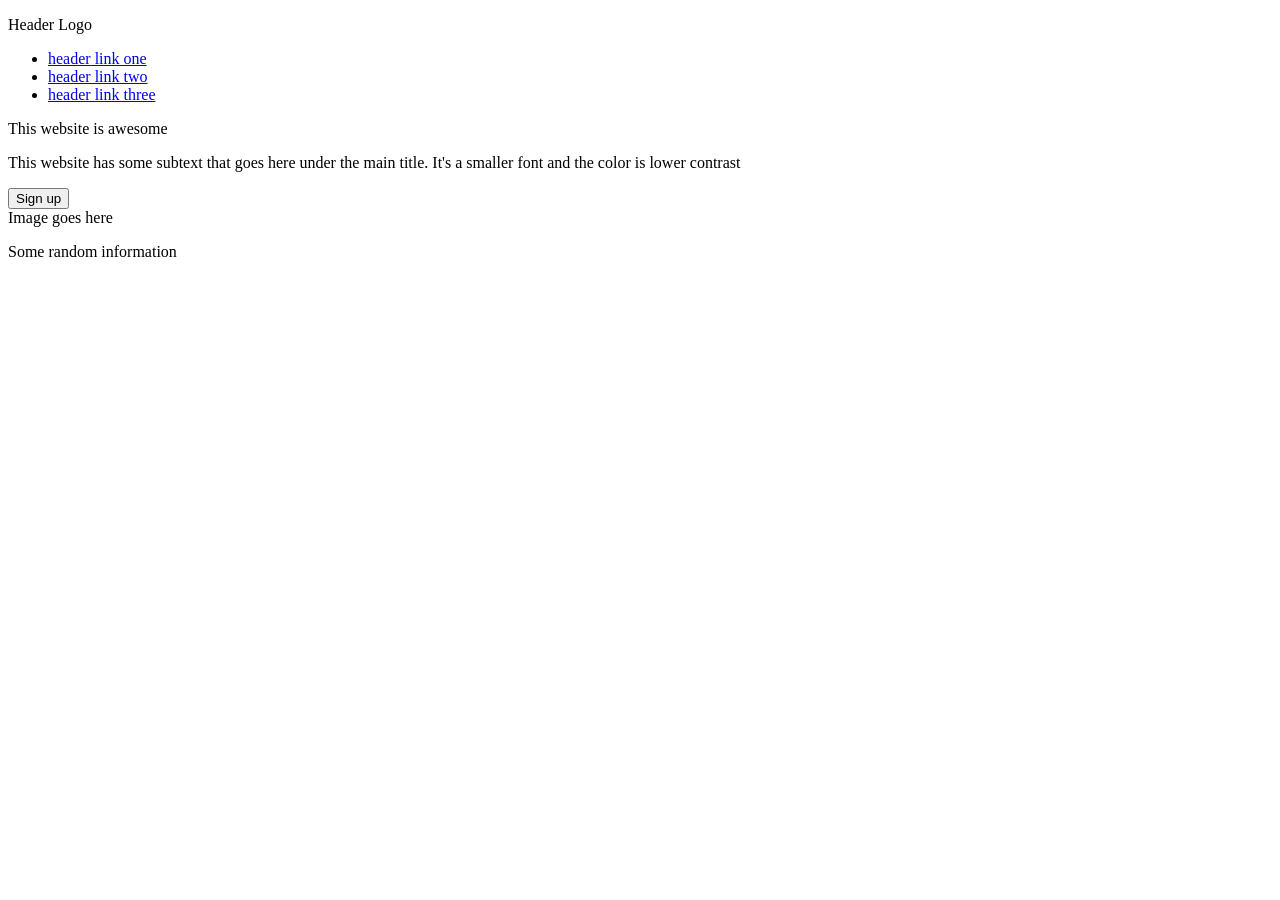
==== landingPage/index.html @ 2e4405c0 "Initial commit for my odin project practice" ====
<!doctype html>
<html lang="en">
  <head>
    <meta charset="UTF-8" />
    <meta name="viewport" content="width=device-width, initial-scale=1.0" />
    <title>Landing Page</title>
  </head>
  <body>
    <!-- header section -->
    <header class="header">
      <!-- navbar -->
      <nav class="nav">
        <!-- logo -->
        <div class="logo">
            <!-- hero logo text -->
            <p>Header Logo</p>
        </div>
        <!-- navbar links -->
        <div class="navbar">
          <ul>
            <li><a href="#">header link one</a></li>
            <li><a href="#">header link two</a></li>
            <li><a href="#">header link three</a></li>
          </ul>
        </div>
      </nav>
    </header>
    <!-- hero section -->
    <section class="hero">
      <!-- text -->
      <div class="heroText">
        <!-- hero main text -->
        <p>This website is awesome</p>
        <!-- hero secondary text -->
        <p>
          This website has some subtext that goes here under the main title.
          It's a smaller font and the color is lower contrast
        </p>
        <!-- sign up button -->
        <button type="button">Sign up</button>
      </div>
      <!-- hero image -->
      <div class="heroImage">Image goes here</div>
    </section>
    <!-- information section -->
    <section class="infoSec">
        <!-- information heading -->
         <p>Some random information</p>
         <!-- cards -->
          
    </section>
  </body>
</html>
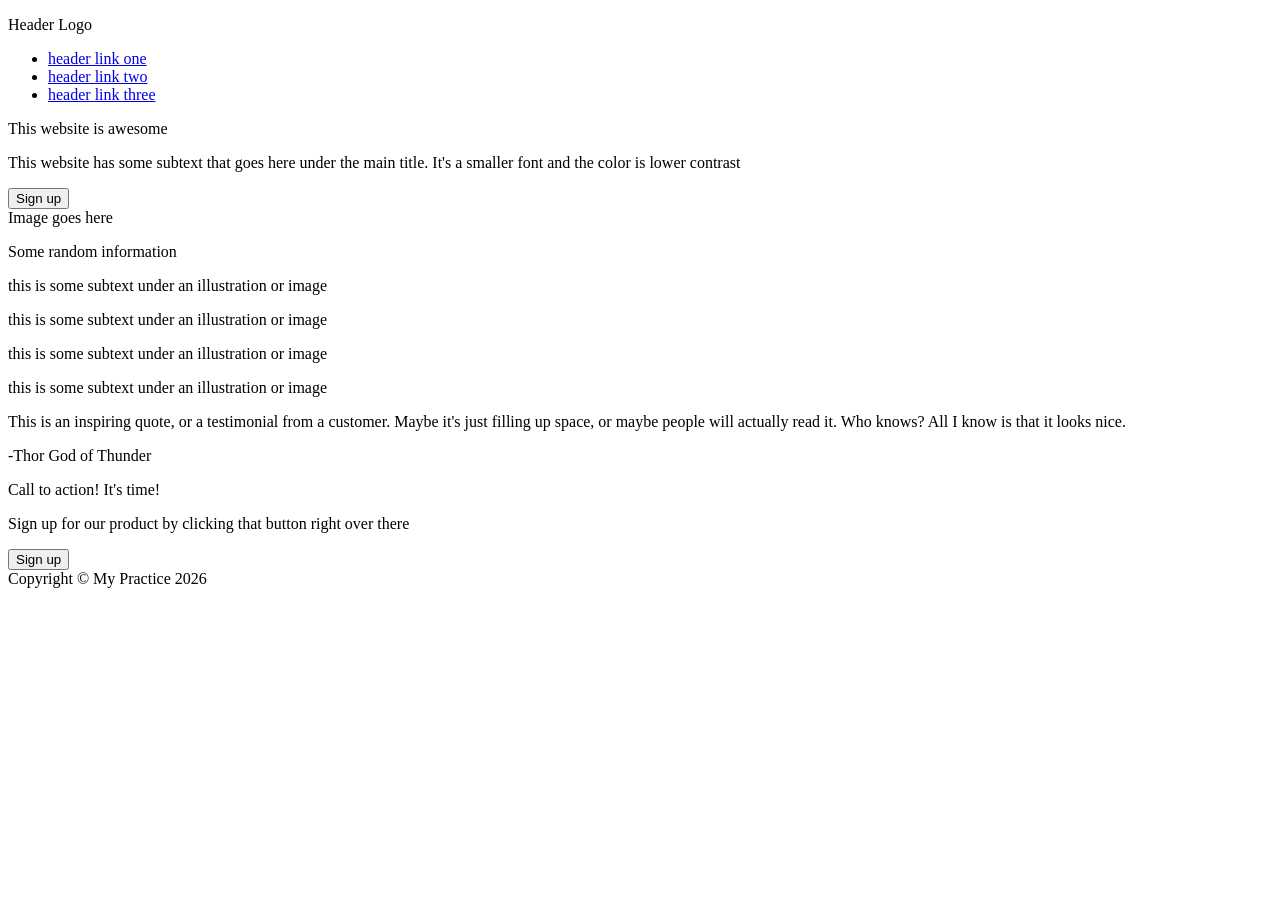
==== commit 2b6a7a84: "Adding more sections to the html file" ====
--- a/landingPage/index.html
+++ b/landingPage/index.html
@@ -12,8 +12,8 @@
       <nav class="nav">
         <!-- logo -->
         <div class="logo">
-            <!-- hero logo text -->
-            <p>Header Logo</p>
+          <!-- hero logo text -->
+          <p>Header Logo</p>
         </div>
         <!-- navbar links -->
         <div class="navbar">
@@ -44,10 +44,50 @@
     </section>
     <!-- information section -->
     <section class="infoSec">
-        <!-- information heading -->
-         <p>Some random information</p>
-         <!-- cards -->
-          
+      <!-- information heading -->
+      <p>Some random information</p>
+      <!-- cards -->
+      <div class="card">
+        <div class="image"></div>
+        <p>this is some subtext under an illustration or image</p>
+      </div>
+      <div class="card">
+        <div class="image"></div>
+        <p>this is some subtext under an illustration or image</p>
+      </div>
+      <div class="card">
+        <div class="image"></div>
+        <p>this is some subtext under an illustration or image</p>
+      </div>
+      <div class="card">
+        <div class="image"></div>
+        <p>this is some subtext under an illustration or image</p>
+      </div>
     </section>
+    <!-- quote section -->
+    <section class="quote">
+      <!-- quote -->
+      <p>
+        This is an inspiring quote, or a testimonial from a customer. Maybe it's
+        just filling up space, or maybe people will actually read it. Who knows?
+        All I know is that it looks nice.
+      </p>
+      <!-- author -->
+      <p>-Thor God of Thunder</p>
+    </section>
+    <!-- call to action section -->
+    <section class="callToAction">
+      <div class="call">
+        <p class="callTitle">Call to action! It's time!</p>
+        <p class="callBody">
+          Sign up for our product by clicking that button right over there
+        </p>
+      </div>
+      <button type="button" class="signupButton">Sign up</button>
+    </section>
+    <!-- footer -->
+     <footer>
+      Copyright &copy; My Practice 2026
+     </footer>
   </body>
 </html>
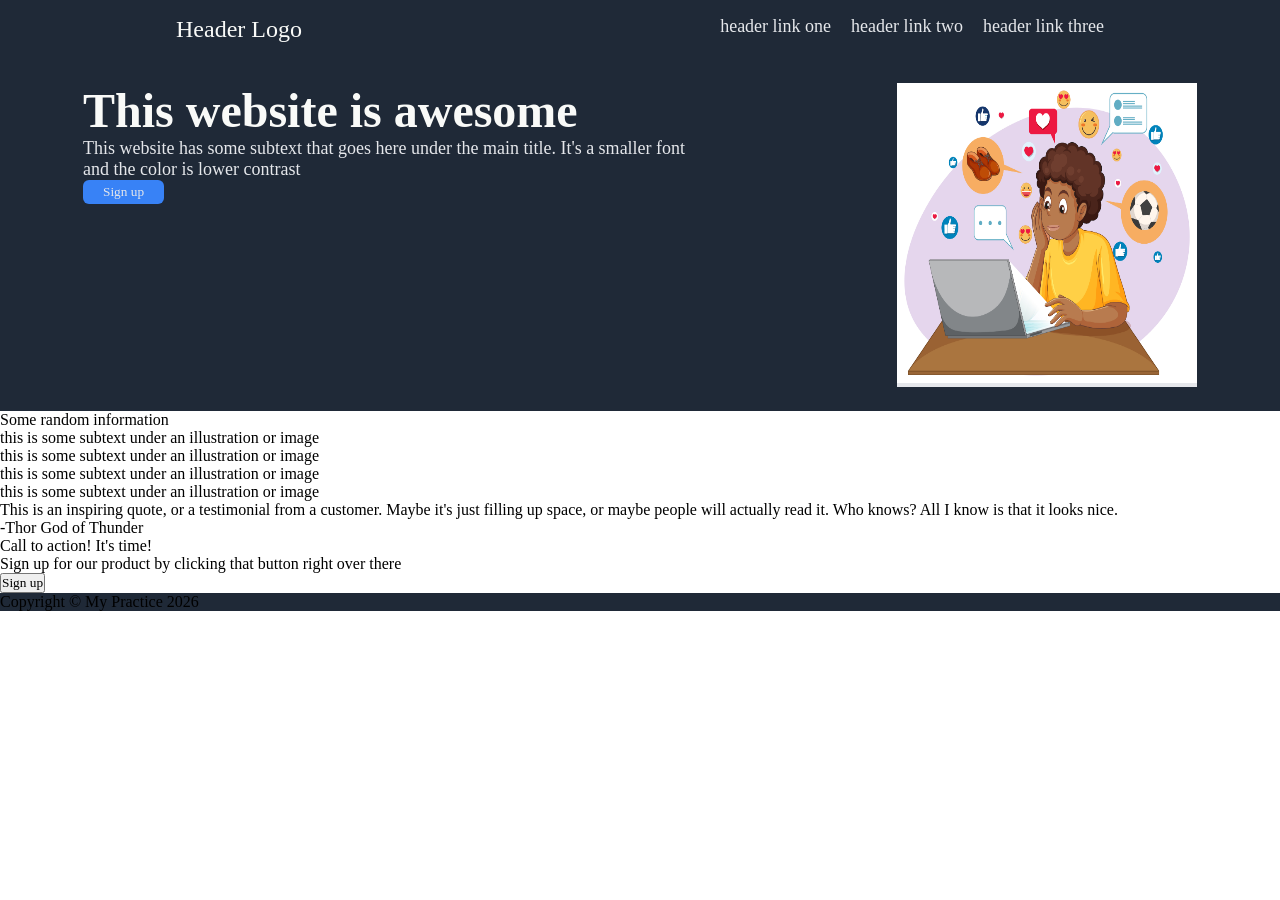
==== commit bfb14dcf: "Added css style for header and hero section" ====
--- a/landingPage/index.html
+++ b/landingPage/index.html
@@ -4,6 +4,7 @@
     <meta charset="UTF-8" />
     <meta name="viewport" content="width=device-width, initial-scale=1.0" />
     <title>Landing Page</title>
+    <link rel="stylesheet" href="./style.css" />
   </head>
   <body>
     <!-- header section -->
@@ -30,9 +31,9 @@
       <!-- text -->
       <div class="heroText">
         <!-- hero main text -->
-        <p>This website is awesome</p>
+        <p class="heroMain">This website is awesome</p>
         <!-- hero secondary text -->
-        <p>
+        <p class="heroSecondary">
           This website has some subtext that goes here under the main title.
           It's a smaller font and the color is lower contrast
         </p>
@@ -40,7 +41,9 @@
         <button type="button">Sign up</button>
       </div>
       <!-- hero image -->
-      <div class="heroImage">Image goes here</div>
+      <div class="heroImage">
+        <img src="./image.jpg" height="300px" width="300px" alt="hero">
+      </div>
     </section>
     <!-- information section -->
     <section class="infoSec">
@@ -86,8 +89,6 @@
       <button type="button" class="signupButton">Sign up</button>
     </section>
     <!-- footer -->
-     <footer>
-      Copyright &copy; My Practice 2026
-     </footer>
+    <footer class="footer">Copyright &copy; My Practice 2026</footer>
   </body>
 </html>
--- a/landingPage/style.css
+++ b/landingPage/style.css
@@ -0,0 +1,76 @@
+/* Base styling */
+* {
+  padding: 0;
+  margin: 0;
+  font-family: Roboto;
+}
+
+/* header section */
+.header {
+  background-color: #1f2937;
+}
+/* nav section */
+.nav {
+  display: flex;
+  justify-content: space-between;
+  margin: 0 10em;
+  padding: 1em;
+}
+/* logo */
+.logo p {
+  font-size: 24px;
+  color: #f9faf8;
+}
+/* navbar */
+.navbar ul {
+  display: flex;
+  justify-content: space-around;
+  gap: 20px;
+}
+.navbar ul li {
+  list-style: none;
+}
+.navbar ul li a {
+  color: white;
+  text-decoration: none;
+  font-size: 18px;
+  color: #e5e7eb;
+}
+/* hero section */
+.hero {
+  background-color: #1f2937;
+  display: flex;
+  justify-content: space-around;
+  padding: 1.5em;
+}
+.heroText {
+  width: 50%;
+  margin-right: 5em;
+}
+/* main hero text */
+.heroMain {
+  font-size: 48px;
+  color: #f9faf8;
+  font-weight: 900;
+}
+/* hero secondary text */
+.heroSecondary {
+  font-size: 18px;
+  color: #e5e7eb;
+}
+/* hero button */
+.heroText button {
+  background-color: #3882f6;
+  color: #e5e7eb;
+  padding: 0.3em 1.5em;
+  border-style: none;
+  border-radius: 6px;
+}
+/* hero image */
+.heroImage{
+    background-color: #e5e7eb;
+    
+}
+.footer {
+  background-color: #1f2937;
+}
